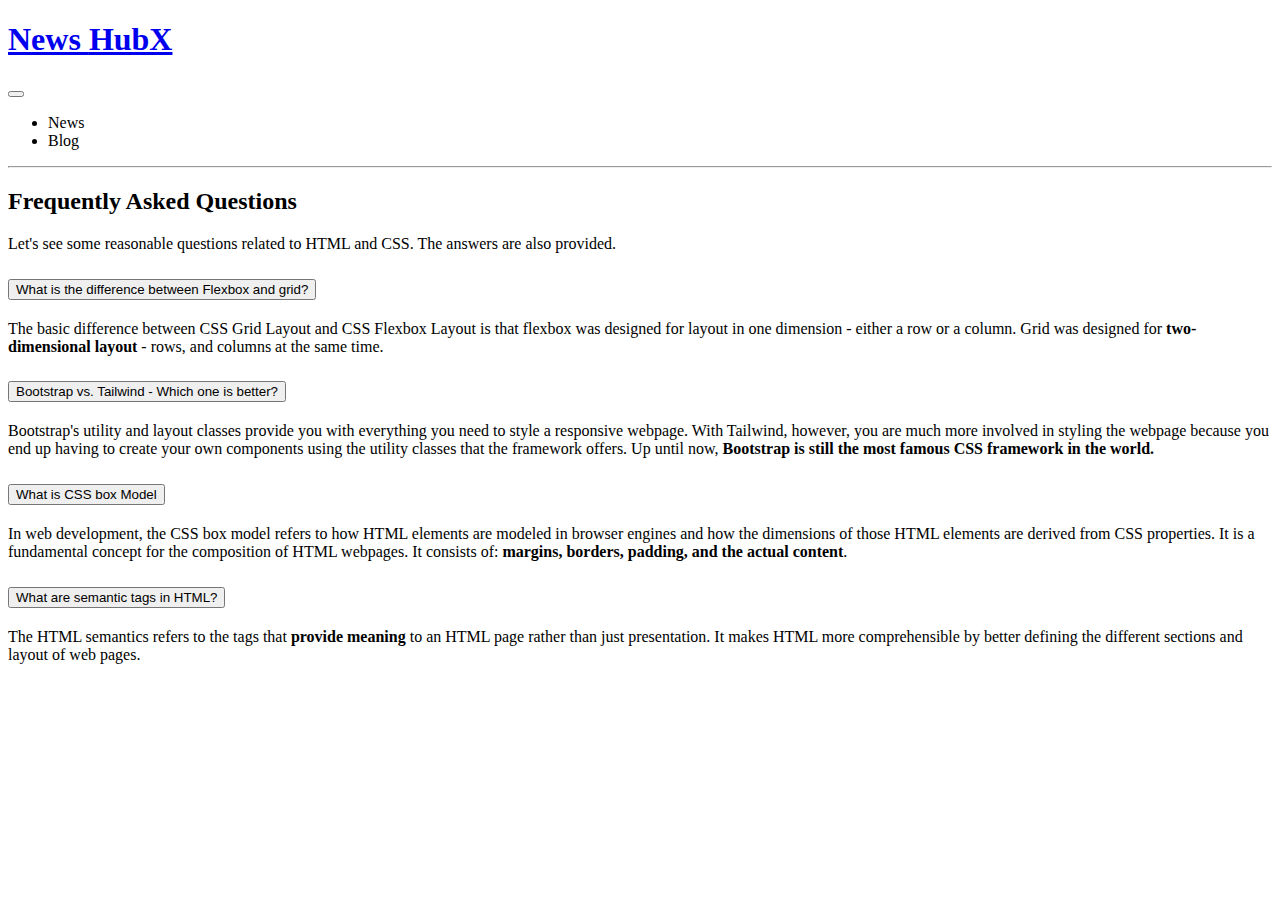
==== faq.html @ dcfb1cfe "created a page for blog section" ====
<!doctype html>
<html lang="en">

<head>
    <meta charset="utf-8">
    <meta name="viewport" content="width=device-width, initial-scale=1">
    <title>News HubX</title>
    <link rel="stylesheet" href="style.css">
    <!-- bootstrap included -->
    <link href="https://cdn.jsdelivr.net/npm/bootstrap@5.2.0/dist/css/bootstrap.min.css" rel="stylesheet"
        integrity="sha384-gH2yIJqKdNHPEq0n4Mqa/HGKIhSkIHeL5AyhkYV8i59U5AR6csBvApHHNl/vI1Bx" crossorigin="anonymous">
</head>

<body>
    <header class="container">
        <!-- navbar part starts -------->
        <nav class="navbar navbar-expand-lg bg-light">
            <div class="container-fluid">
                <a class="navbar-brand" href="#">
                    <h1 class="fs-3 text-secondary">News <span
                            class="fs-3 text-light bg-primary rounded px-3 py-1">HubX</span>
                    </h1>
                </a>
                <button class="navbar-toggler" type="button" data-bs-toggle="collapse" data-bs-target="#navbarNav"
                    aria-controls="navbarNav" aria-expanded="false" aria-label="Toggle navigation">
                    <span class="navbar-toggler-icon"></span>
                </button>
                <div class="collapse navbar-collapse justify-content-end" id="navbarNav">
                    <ul class="navbar-nav justify-content-center">

                        <li class="nav-item">
                            <a class="nav-link pe-3" id="news-section">News</a>
                        </li>
                        <li class="nav-item">
                            <a class="nav-link" id="blog-section">Blog</a>
                        </li>
                    </ul>
                </div>
            </div>
        </nav>
        <hr>
    </header>
    <main>
        <div class="container" id="faqs">
            <div class="text-center">
                <h2>
                    Frequently Asked Questions
                </h2>
                <p class="text-secondary">Let's see some reasonable questions related to HTML and CSS. The answers are
                    also
                    provided.</p>
            </div>
            <div class="mb-5">
                <div class="accordion" id="accordionExample">
                    <div class="accordion-item">
                        <h2 class="accordion-header" id="headingOne">
                            <button class="accordion-button" type="button" data-bs-toggle="collapse"
                                data-bs-target="#collapseOne" aria-expanded="true" aria-controls="collapseOne">
                                What is the difference between Flexbox and grid?
                            </button>
                        </h2>
                        <div id="collapseOne" class="accordion-collapse collapse show" aria-labelledby="headingOne"
                            data-bs-parent="#accordionExample">
                            <div class="accordion-body">
                                The basic difference between CSS Grid Layout and CSS Flexbox Layout is that flexbox was
                                designed for layout in one dimension - either a row or a column. Grid was designed for
                                <strong>
                                    two-dimensional layout
                                </strong> - rows, and columns at the same time.
                            </div>
                        </div>
                    </div>
                    <div class="accordion-item">
                        <h2 class="accordion-header" id="headingTwo">
                            <button class="accordion-button collapsed" type="button" data-bs-toggle="collapse"
                                data-bs-target="#collapseTwo" aria-expanded="false" aria-controls="collapseTwo">
                                Bootstrap vs. Tailwind - Which one is better?
                            </button>
                        </h2>
                        <div id="collapseTwo" class="accordion-collapse collapse" aria-labelledby="headingTwo"
                            data-bs-parent="#accordionExample">
                            <div class="accordion-body">
                                Bootstrap's utility and layout classes provide you with everything you need to
                                style a responsive webpage. With Tailwind, however, you are much more involved in
                                styling the webpage because you end up having to create your own components using
                                the utility classes that the framework offers. Up until now, <strong>Bootstrap is still
                                    the
                                    most famous CSS framework in the world.</strong>
                            </div>
                        </div>
                    </div>
                    <div class="accordion-item">
                        <h2 class="accordion-header" id="headingThree">
                            <button class="accordion-button collapsed" type="button" data-bs-toggle="collapse"
                                data-bs-target="#collapseThree" aria-expanded="false" aria-controls="collapseThree">
                                What is CSS box Model
                            </button>
                        </h2>
                        <div id="collapseThree" class="accordion-collapse collapse" aria-labelledby="headingThree"
                            data-bs-parent="#accordionExample">
                            <div class="accordion-body">
                                In web development, the CSS box model refers to how HTML elements are modeled in browser
                                engines and how the dimensions of those HTML elements are derived from CSS properties.
                                It is a fundamental concept for the composition of HTML webpages.
                                It consists of: <strong>margins, borders, padding, and the actual content</strong>.
                            </div>
                        </div>
                    </div>
                    <div class="accordion-item">
                        <h2 class="accordion-header" id="headingFour">
                            <button class="accordion-button collapsed" type="button" data-bs-toggle="collapse"
                                data-bs-target="#collapseFour" aria-expanded="false" aria-controls="collapseFour">
                                What are semantic tags in HTML?
                            </button>
                        </h2>
                        <div id="collapseFour" class="accordion-collapse collapse" aria-labelledby="headingFour"
                            data-bs-parent="#accordionExample">
                            <div class="accordion-body">
                                The HTML semantics refers to the tags that <strong>provide meaning</strong> to an HTML
                                page rather than
                                just presentation. It makes HTML more comprehensible by better defining the different
                                sections and layout of web pages.
                            </div>
                        </div>
                    </div>
                </div>
            </div>
        </div>
    </main>
    <script src="https://cdn.jsdelivr.net/npm/bootstrap@5.2.0/dist/js/bootstrap.bundle.min.js"
        integrity="sha384-A3rJD856KowSb7dwlZdYEkO39Gagi7vIsF0jrRAoQmDKKtQBHUuLZ9AsSv4jD4Xa"
        crossorigin="anonymous"></script>
    <script src="app.js"></script>
</body>

</html>
---- style.css ----
.nav-link {
    cursor: pointer;
}
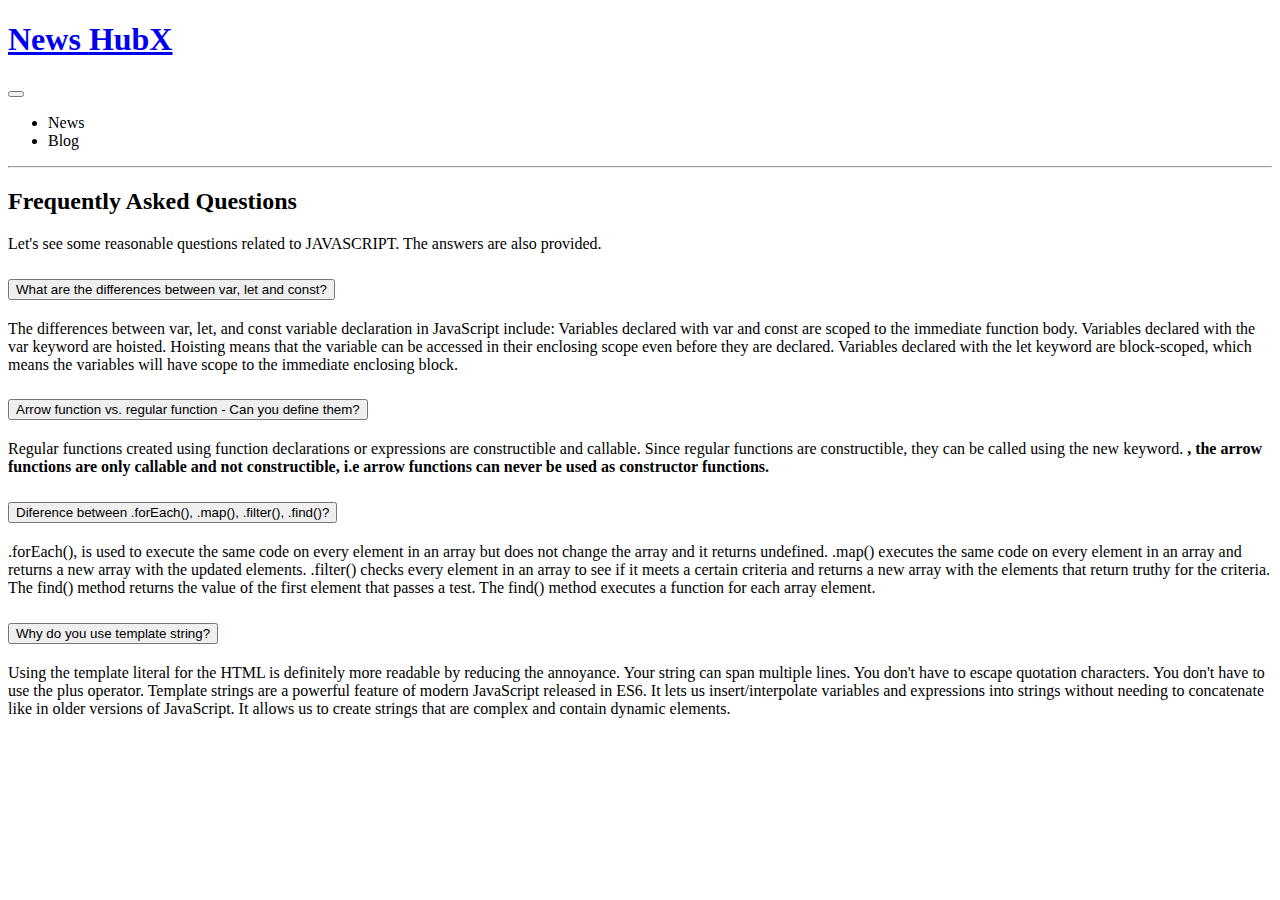
==== commit fd763dc7: "showed news articles by maximum views and set the required four questions in the blog site" ====
--- a/faq.html
+++ b/faq.html
@@ -5,6 +5,7 @@
     <meta charset="utf-8">
     <meta name="viewport" content="width=device-width, initial-scale=1">
     <title>News HubX</title>
+    <!-- vanilla css linked -->
     <link rel="stylesheet" href="style.css">
     <!-- bootstrap included -->
     <link href="https://cdn.jsdelivr.net/npm/bootstrap@5.2.0/dist/css/bootstrap.min.css" rel="stylesheet"
@@ -46,7 +47,7 @@
                 <h2>
                     Frequently Asked Questions
                 </h2>
-                <p class="text-secondary">Let's see some reasonable questions related to HTML and CSS. The answers are
+                <p class="text-secondary">Let's see some reasonable questions related to JAVASCRIPT. The answers are
                     also
                     provided.</p>
             </div>
@@ -56,17 +57,18 @@
                         <h2 class="accordion-header" id="headingOne">
                             <button class="accordion-button" type="button" data-bs-toggle="collapse"
                                 data-bs-target="#collapseOne" aria-expanded="true" aria-controls="collapseOne">
-                                What is the difference between Flexbox and grid?
+                                What are the differences between var, let and const?
                             </button>
                         </h2>
                         <div id="collapseOne" class="accordion-collapse collapse show" aria-labelledby="headingOne"
                             data-bs-parent="#accordionExample">
                             <div class="accordion-body">
-                                The basic difference between CSS Grid Layout and CSS Flexbox Layout is that flexbox was
-                                designed for layout in one dimension - either a row or a column. Grid was designed for
-                                <strong>
-                                    two-dimensional layout
-                                </strong> - rows, and columns at the same time.
+                                The differences between var, let, and const variable declaration in JavaScript include:
+                                Variables declared with var and const are scoped to the immediate function body.
+                                Variables declared with the var keyword are hoisted. Hoisting means that the variable
+                                can be accessed in their enclosing scope even before they are declared.
+                                Variables declared with the let keyword are block-scoped, which means the variables will
+                                have scope to the immediate enclosing block.
                             </div>
                         </div>
                     </div>
@@ -74,18 +76,16 @@
                         <h2 class="accordion-header" id="headingTwo">
                             <button class="accordion-button collapsed" type="button" data-bs-toggle="collapse"
                                 data-bs-target="#collapseTwo" aria-expanded="false" aria-controls="collapseTwo">
-                                Bootstrap vs. Tailwind - Which one is better?
+                                Arrow function vs. regular function - Can you define them?
                             </button>
                         </h2>
                         <div id="collapseTwo" class="accordion-collapse collapse" aria-labelledby="headingTwo"
                             data-bs-parent="#accordionExample">
                             <div class="accordion-body">
-                                Bootstrap's utility and layout classes provide you with everything you need to
-                                style a responsive webpage. With Tailwind, however, you are much more involved in
-                                styling the webpage because you end up having to create your own components using
-                                the utility classes that the framework offers. Up until now, <strong>Bootstrap is still
-                                    the
-                                    most famous CSS framework in the world.</strong>
+                                Regular functions created using function declarations or expressions are constructible
+                                and callable. Since regular functions are constructible, they can be called using the
+                                new keyword. <strong>, the arrow functions are only callable and not constructible, i.e
+                                    arrow functions can never be used as constructor functions.</strong>
                             </div>
                         </div>
                     </div>
@@ -93,16 +93,23 @@
                         <h2 class="accordion-header" id="headingThree">
                             <button class="accordion-button collapsed" type="button" data-bs-toggle="collapse"
                                 data-bs-target="#collapseThree" aria-expanded="false" aria-controls="collapseThree">
-                                What is CSS box Model
+                                Diference between .forEach(), .map(), .filter(), .find()?
                             </button>
                         </h2>
                         <div id="collapseThree" class="accordion-collapse collapse" aria-labelledby="headingThree"
                             data-bs-parent="#accordionExample">
                             <div class="accordion-body">
-                                In web development, the CSS box model refers to how HTML elements are modeled in browser
-                                engines and how the dimensions of those HTML elements are derived from CSS properties.
-                                It is a fundamental concept for the composition of HTML webpages.
-                                It consists of: <strong>margins, borders, padding, and the actual content</strong>.
+                                .forEach(), is used to execute the same code on every element in an array but does not
+                                change the array and it returns undefined.
+
+                                .map() executes the same code on every element in an array and returns a new array with
+                                the updated elements.
+
+                                .filter() checks every element in an array to see if it meets a certain criteria and
+                                returns a new array with the elements that return truthy for the criteria.
+
+                                The find() method returns the value of the first element that passes a test. The find()
+                                method executes a function for each array element.
                             </div>
                         </div>
                     </div>
@@ -110,16 +117,19 @@
                         <h2 class="accordion-header" id="headingFour">
                             <button class="accordion-button collapsed" type="button" data-bs-toggle="collapse"
                                 data-bs-target="#collapseFour" aria-expanded="false" aria-controls="collapseFour">
-                                What are semantic tags in HTML?
+                                Why do you use template string?
                             </button>
                         </h2>
                         <div id="collapseFour" class="accordion-collapse collapse" aria-labelledby="headingFour"
                             data-bs-parent="#accordionExample">
                             <div class="accordion-body">
-                                The HTML semantics refers to the tags that <strong>provide meaning</strong> to an HTML
-                                page rather than
-                                just presentation. It makes HTML more comprehensible by better defining the different
-                                sections and layout of web pages.
+                                Using the template literal for the HTML is definitely more readable by reducing the
+                                annoyance. Your string can span multiple lines. You don't have to escape quotation
+                                characters. You don't have to use the plus operator.
+                                Template strings are a powerful feature of modern JavaScript released in ES6. It lets us
+                                insert/interpolate variables and expressions into strings without needing to concatenate
+                                like in older versions of JavaScript. It allows us to create strings that are complex
+                                and contain dynamic elements.
                             </div>
                         </div>
                     </div>
--- a/style.css
+++ b/style.css
@@ -1,3 +1,7 @@
 .nav-link {
     cursor: pointer;
+}
+
+.d-inline {
+    cursor: pointer;
 }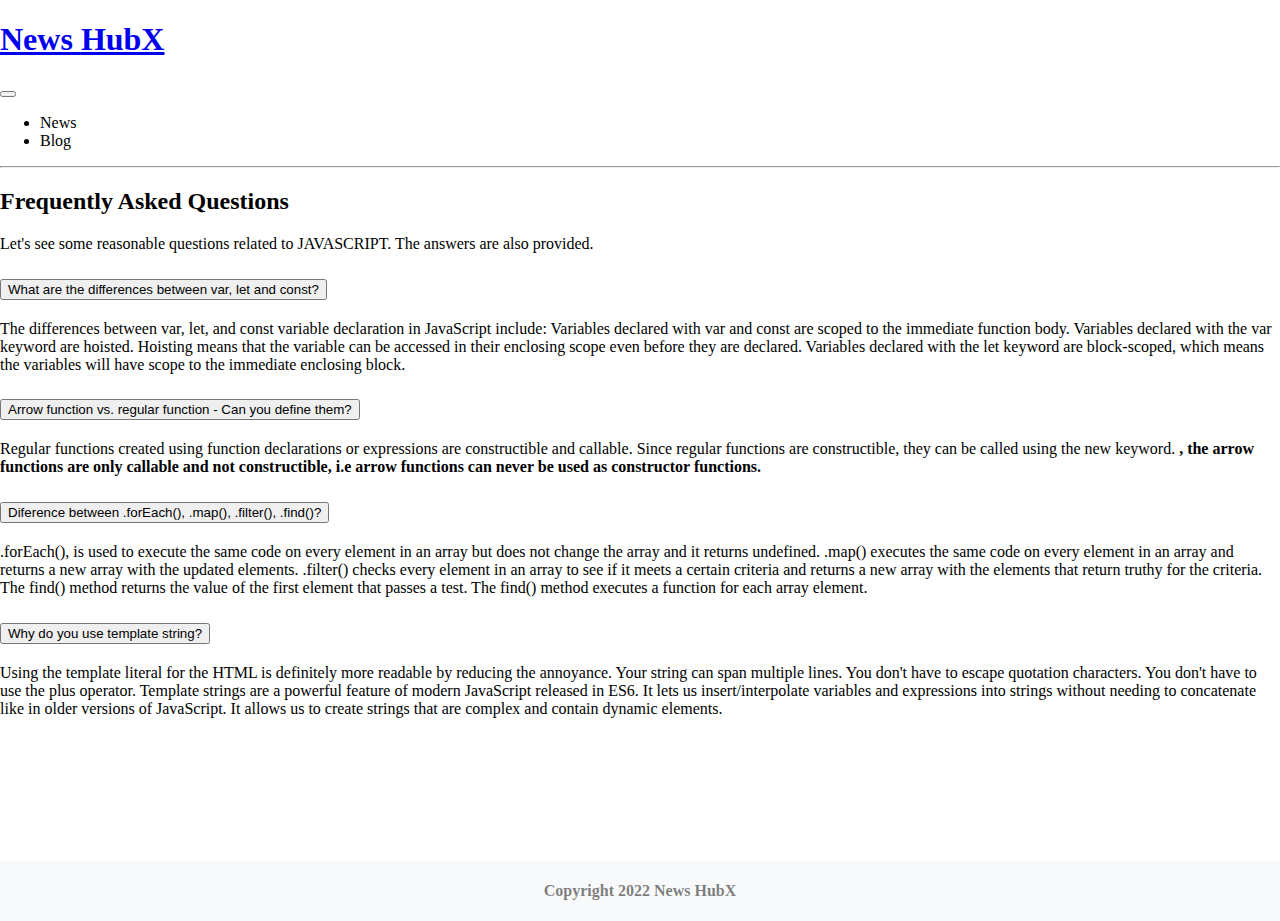
==== commit fb00e34d: "added footer to blog  site" ====
--- a/faq.html
+++ b/faq.html
@@ -12,7 +12,7 @@
         integrity="sha384-gH2yIJqKdNHPEq0n4Mqa/HGKIhSkIHeL5AyhkYV8i59U5AR6csBvApHHNl/vI1Bx" crossorigin="anonymous">
 </head>
 
-<body>
+<body class="bg-light">
     <header class="container">
         <!-- navbar part starts -------->
         <nav class="navbar navbar-expand-lg bg-light">
@@ -137,6 +137,13 @@
             </div>
         </div>
     </main>
+    <!-- footer -->
+    <footer class="mt-5">
+        <div class="footer">
+            <h4 class="text-center fs-6 pb-2">Copyright 2022 News HubX</h4>
+        </div>
+
+    </footer>
     <script src="https://cdn.jsdelivr.net/npm/bootstrap@5.2.0/dist/js/bootstrap.bundle.min.js"
         integrity="sha384-A3rJD856KowSb7dwlZdYEkO39Gagi7vIsF0jrRAoQmDKKtQBHUuLZ9AsSv4jD4Xa"
         crossorigin="anonymous"></script>
--- a/style.css
+++ b/style.css
@@ -4,4 +4,28 @@
 
 .d-inline {
     cursor: pointer;
+}
+
+html {
+    height: 100%;
+    box-sizing: border-box;
+}
+
+body {
+    min-height: 100%;
+    margin: 0;
+    position: relative;
+    padding-bottom: 6.74rem;
+    box-sizing: inherit;
+}
+
+.footer {
+    position: absolute;
+    bottom: 0%;
+    left: 0;
+    bottom: 0;
+    width: 100%;
+    background-color: #f8f9fa;
+    color: rgba(0, 0, 0, 0.511);
+    text-align: center;
 }